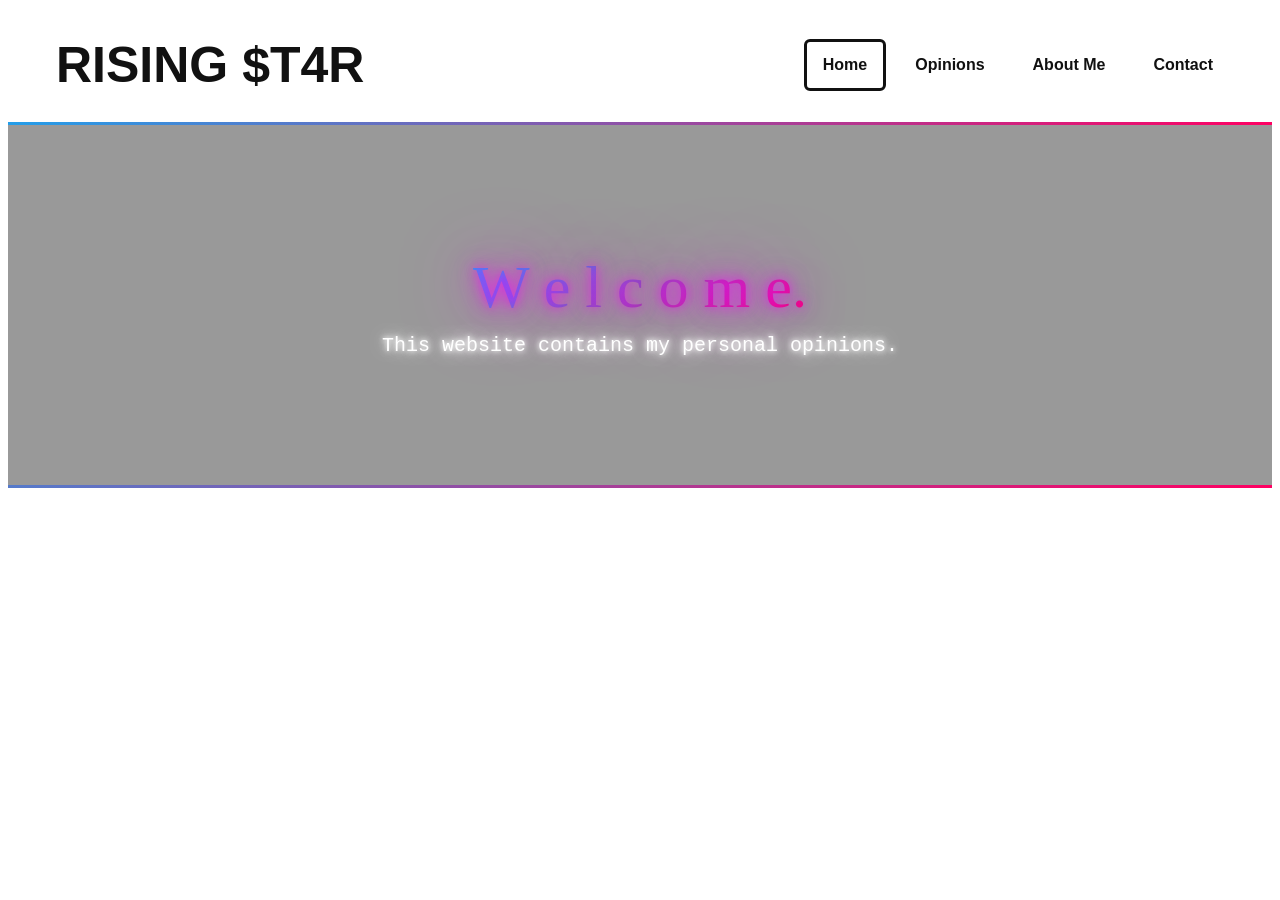
==== home.html @ e404651c "Initial commit" ====
<!DOCTYPE html>
<html lang="en">
<head>
    <meta charset="UTF-8">
    <meta name="viewport" content="width=device-width, initial-scale=1.0">
    <title>Home</title>
    <link rel="stylesheet" href="home.css">
    <script src="home.js" defer></script>
</head>
<body>
    <header>

            <p id="logo">RISING $T4R</p>

            <div id="navliste">
                <ul id="navitems">  
                    <li><a href="home.html">Home</a></li>  
                    <li><a href="opinions.html">Opinions</a></li>     
                    <li><a href="about.html">About Me</a></li>
                    <li><a href="contact.html">Contact</a></li>
                </ul>
            </div>

    </header>
    <main>
        <div id="cover">
            <h1 id="neon">W e l c o m e.</h1>
            <p id="pneon">This website contains my personal opinions.</p>
        </div>
        <div class="content">

        </div>
    </main>
    <footer></footer>
</body>
</html>
---- home.css ----
:root{ 
    --layout-width: 100%;
}

body{
    background-color: white;
    color: #111;
    font-family: Arial, Helvetica, sans-serif;
}

body.dark{

    background-color: #111;
}

header{
    display: flex;
    align-items: center;
    justify-content: space-between;
    max-width: 100vmax;
    padding: 20px 40px;
    margin: 0;
    border-bottom: 3px solid transparent;
    border-image: linear-gradient(150deg, rgb(0, 183, 255), rgb(255, 0, 98)) 1;
}

main {
    width: 100%;
    max-width: var(--layout-width);
    margin: 0 auto; 
}

#background{
    width: auto;
}

#logo{
    padding: 5px;
    margin: 0;
    font-weight: bold;
    font-family: Arial, Helvetica, sans-serif;
    font-size: 50px;
    color: #111;

    border: 3px solid transparent;
    border-radius: 6px;
}

#logo:hover{
    border-color: #111;
}

body.dark #logo{
    color: white;
}

body.dark #logo:hover{
    border-color: white;
}

#navliste{
    margin: 0; padding: 0;
    width: auto; 
    font-family: Arial, Helvetica, sans-serif;
    font-weight: bold;
} 

#navitems{ 
    list-style-type: none; 
    margin: 0; padding: 0; 
    display: flex; 
    justify-content: flex-end;
    gap: 10px;
} 

#navitems li a{ 
    display: block; 
    text-align: center; 
    padding: 14px 16px; 
    text-decoration: none; 
    color: #111;
    border: 3px solid transparent;
    border-radius: 6px;
} 

body.dark #navitems li a{
    display: block; 
    text-align: center; 
    padding: 14px 16px; 
    text-decoration: none; 
    color: white;
    border: 3px solid transparent;
    border-radius: 6px;
}

#navitems li a:hover{
    background: linear-gradient(to right, rgb(15, 126, 218), rgb(224, 84, 166)); 
    color: #111;
    border: 3px solid white; 
    border-radius: 8px;
}

body.dark #navitems li a:hover{
    background: linear-gradient(to right, rgb(15, 126, 218), rgb(224, 84, 166));
    color: white;
    border: 3px solid #111;
    border-radius: 8px;
}

#navitems li a.active{
    border: 3px solid #111;
    border-radius: 6px;
}

body.dark #navitems li a.active{
    border: 3px solid white;
    border-radius: 6px;
}

#navitems li a.active:hover{
    background: linear-gradient(to right, rgb(15, 126, 218), rgb(224, 84, 166)); 
    color: #111;
    border: 3px solid #111; 
    border-radius: 6px;
}

body.dark #navitems li a.active:hover{
    background: linear-gradient(to right, rgb(15, 126, 218), rgb(224, 84, 166));
    color: white;
    border: 3px solid white;
    border-radius: 6px;
}

#cover{
    position: relative;
    width: 100%; 
    height: 40vh;
    border-bottom: 3px solid transparent;
    border-image: linear-gradient(150deg, rgb(0, 183, 255), rgb(255, 0, 98)) 1;
    display: flex;
    flex-direction: column;
    align-items: center;
    justify-content: center;
    gap: 12px;
}

#cover::before{ 
    content:"";
    position: absolute;
    inset: 0;

    background-image:
        linear-gradient(rgba(0, 0, 0, 0.4), rgba(0, 0, 0, 0.4)),
        url("wallpapersden.com_stars-sky-night_3100x1740.jpg");
    background-size: cover;  
    background-repeat: no-repeat;  
    background-position: center top;

    z-index: 0;
}

#cover h1{
    position: relative;
    z-index: 1;
    margin: 0;
    background: linear-gradient(150deg, rgb(0, 183, 255), rgb(255, 0, 98));
    -webkit-background-clip: text;
    background-clip: text;
    color: transparent;
    font-size: 60px;
    font-weight: 500;
    font-family: neon;
}

#neon{
    text-shadow:
        0 0 10px rgba(247, 0, 255, 0.514),
        0 0 20px rgba(247, 0, 255, 0.692),
        0 0 40px rgba(247, 0, 255, 0.582),
        0 0 80px rgb(247, 0, 255);
        animation: flicker 3s infinite alternate;
}

@keyframes flicker {
  0% { opacity: 1; }
  5% { opacity: 0.8; }
  10% { opacity: 1; }
  15% { opacity: 0.9; }
  20% { opacity: 1; }
  30% { opacity: 0.85; }
  40% { opacity: 1; }
  100% { opacity: 1; }
}

@font-face {
    font-family: Neon;
    src: url(VOLACROME.otf);
}

#cover p{
    position: relative;
    z-index: 1;
    margin: 0;
    color: white;
    font-size: 20px;
    text-align: center;
    font-family: 'Courier New', Courier, monospace;
}

#pneon{
    text-shadow:
        0 0 5px rgba(255, 255, 255, 1),
        0 0 10px rgba(255, 255, 255, 0.95),
        0 0 20px rgba(255, 255, 255, 0.8),
        0 0 40px rgba(255, 255, 255, 0.65),
        0 0 60px rgba(255, 255, 255, 0.45);
}
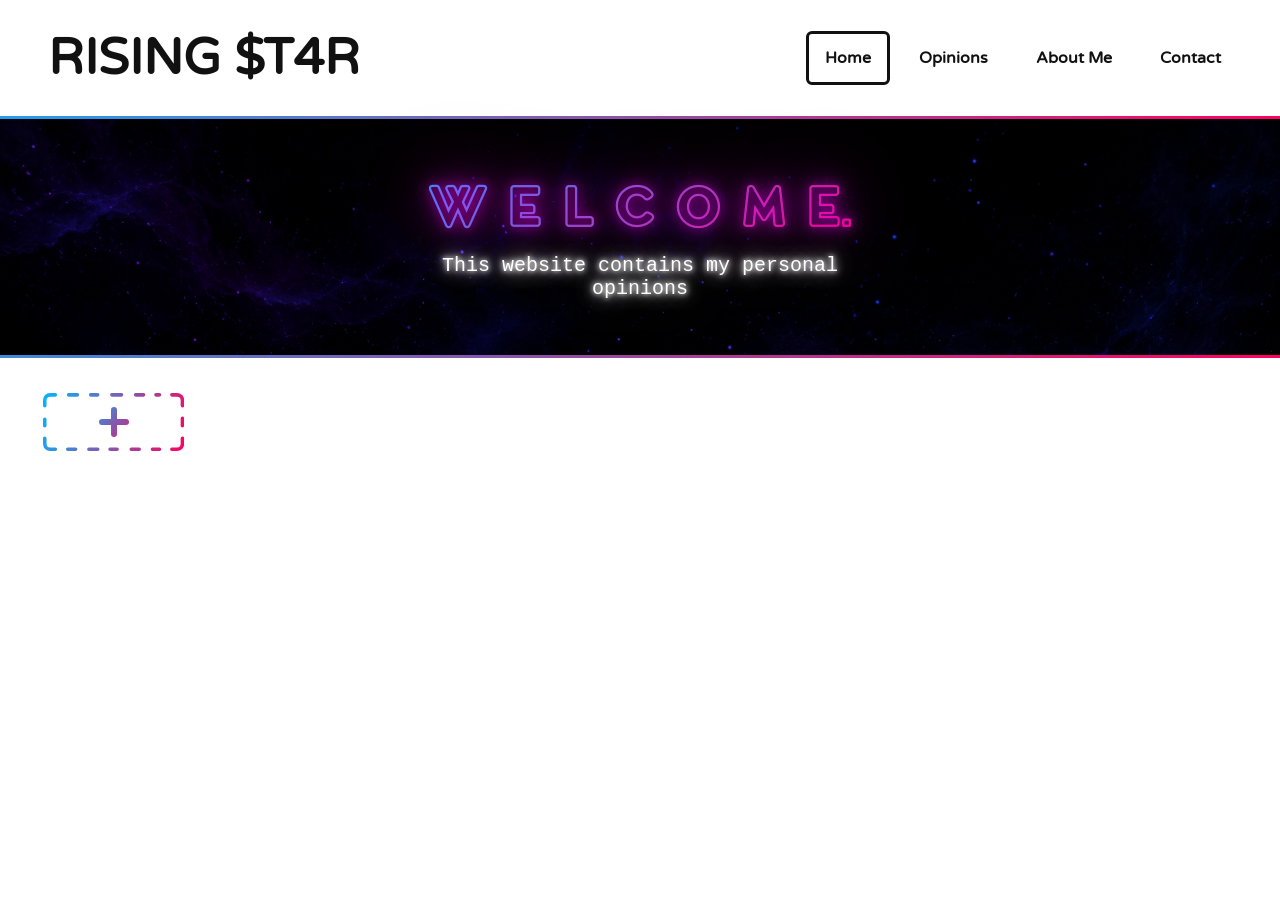
==== commit 6ef86e53: "Base home fast fertig" ====
--- a/home.html
+++ b/home.html
@@ -4,6 +4,9 @@
     <meta charset="UTF-8">
     <meta name="viewport" content="width=device-width, initial-scale=1.0">
     <title>Home</title>
+    <link rel="preconnect" href="https://fonts.googleapis.com">
+    <link rel="preconnect" href="https://fonts.gstatic.com" crossorigin>
+    <link href="https://fonts.googleapis.com/css2?family=Varela+Round&display=swap" rel="stylesheet">
     <link rel="stylesheet" href="home.css">
     <script src="home.js" defer></script>
 </head>
@@ -25,11 +28,33 @@
     <main>
         <div id="cover">
             <h1 id="neon">W e l c o m e.</h1>
-            <p id="pneon">This website contains my personal opinions.</p>
+            <p id="pneon">This website contains my personal<br><span class="word-window"><span class="word-glow" aria-hidden="true"><span>opinions</span></span><span class="word-viewport" aria-live="polite"><span id="rotating-word">opinions</span></span></span></p>
         </div>
-        <div class="content">
-
-        </div>
+        <section class="content" id="page-cards" aria-label="Meine Seiten">
+            <button class="page-card add-page" id="add-page" type="button" aria-label="Neue Seite erstellen">
+                <svg class="add-page-border" viewBox="0 0 160 64" preserveAspectRatio="none" aria-hidden="true">
+                    <defs>
+                        <linearGradient id="add-page-gradient" gradientUnits="userSpaceOnUse" x1="0" y1="0" x2="160" y2="64">
+                            <stop offset="0%" stop-color="rgb(0, 183, 255)"/>
+                            <stop offset="100%" stop-color="rgb(255, 0, 98)"/>
+                        </linearGradient>
+                    </defs>
+                    <path d="M14 2H8A6 6 0 0 0 2 8V14 M146 2H152A6 6 0 0 1 158 8V14 M158 50V56A6 6 0 0 1 152 62H146 M14 62H8A6 6 0 0 1 2 56V50 M29 2H39 M54 2H62 M78 2H89 M105 2H114 M128 2H132 M158 28V36 M132 62H124 M109 62H100 M84 62H76 M62 62H52 M37 62H28 M2 36V29" fill="none" stroke="url(#add-page-gradient)" stroke-width="4" stroke-linecap="round" stroke-linejoin="round"/>
+                </svg>
+                <svg class="add-plus" viewBox="0 0 48 48" aria-hidden="true">
+                    <defs>
+                        <linearGradient id="add-plus-gradient" x1="0" y1="0" x2="48" y2="48" gradientUnits="userSpaceOnUse">
+                            <stop offset="0%" stop-color="rgb(0, 183, 255)"/>
+                            <stop offset="100%" stop-color="rgb(255, 0, 98)"/>
+                        </linearGradient>
+                    </defs>
+                    <path d="M24 12V36 M12 24H36" fill="none" stroke="url(#add-plus-gradient)" stroke-width="6" stroke-linecap="round"/>
+                </svg>
+            </button>
+            <form class="page-card page-name-form" id="page-name-form" hidden>
+                <input id="page-name" name="name" type="text" size="1" maxlength="60" aria-label="Name der Seite" required>
+            </form>
+        </section>
     </main>
     <footer></footer>
 </body>
--- a/home.css
+++ b/home.css
@@ -1,11 +1,26 @@
 :root{ 
     --layout-width: 100%;
+    --rounded-font-family: "Varela Round", "Arial Rounded MT Bold", "Comic Sans MS", "Trebuchet MS", Arial, sans-serif;
+}
+
+*,
+*::before,
+*::after{
+    box-sizing: border-box;
+}
+
+html,
+body{
+    width: 100%;
+    min-width: 0;
+    margin: 0;
+    overflow-x: hidden;
 }
 
 body{
     background-color: white;
     color: #111;
-    font-family: Arial, Helvetica, sans-serif;
+    font-family: var(--rounded-font-family);
 }
 
 body.dark{
@@ -17,7 +32,8 @@
     display: flex;
     align-items: center;
     justify-content: space-between;
-    max-width: 100vmax;
+    width: 100%;
+    max-width: 100%;
     padding: 20px 40px;
     margin: 0;
     border-bottom: 3px solid transparent;
@@ -38,12 +54,13 @@
     padding: 5px;
     margin: 0;
     font-weight: bold;
-    font-family: Arial, Helvetica, sans-serif;
-    font-size: 50px;
+    font-family: var(--rounded-font-family);
+    font-size: clamp(30px, 5vw, 50px);
     color: #111;
 
     border: 3px solid transparent;
     border-radius: 6px;
+    cursor: pointer;
 }
 
 #logo:hover{
@@ -61,7 +78,7 @@
 #navliste{
     margin: 0; padding: 0;
     width: auto; 
-    font-family: Arial, Helvetica, sans-serif;
+    font-family: var(--rounded-font-family);
     font-weight: bold;
 } 
 
@@ -134,7 +151,9 @@
 #cover{
     position: relative;
     width: 100%; 
-    height: 40vh;
+    min-height: 0;
+    height: auto;
+    padding: clamp(32px, 6vh, 56px) 20px;
     border-bottom: 3px solid transparent;
     border-image: linear-gradient(150deg, rgb(0, 183, 255), rgb(255, 0, 98)) 1;
     display: flex;
@@ -149,9 +168,7 @@
     position: absolute;
     inset: 0;
 
-    background-image:
-        linear-gradient(rgba(0, 0, 0, 0.4), rgba(0, 0, 0, 0.4)),
-        url("wallpapersden.com_stars-sky-night_3100x1740.jpg");
+    background-image: url("6008B2A2-7F7C-499F-872D-9C6E4F266EBA.png");
     background-size: cover;  
     background-repeat: no-repeat;  
     background-position: center top;
@@ -167,9 +184,11 @@
     -webkit-background-clip: text;
     background-clip: text;
     color: transparent;
-    font-size: 60px;
+    font-size: clamp(38px, 8vw, 60px);
     font-weight: 500;
     font-family: neon;
+    text-align: center;
+    white-space: nowrap;
 }
 
 #neon{
@@ -202,9 +221,10 @@
     z-index: 1;
     margin: 0;
     color: white;
-    font-size: 20px;
+    font-size: clamp(16px, 2.5vw, 20px);
     text-align: center;
     font-family: 'Courier New', Courier, monospace;
+    white-space: nowrap;
 }
 
 #pneon{
@@ -214,4 +234,401 @@
         0 0 20px rgba(255, 255, 255, 0.8),
         0 0 40px rgba(255, 255, 255, 0.65),
         0 0 60px rgba(255, 255, 255, 0.45);
+}
+
+.word-window{
+    position: relative;
+    display: inline-block;
+    width: 8ch;
+    height: 1.2em;
+    overflow: visible;
+    vertical-align: bottom;
+}
+
+.word-glow,
+.word-viewport{
+    position: absolute;
+    inset: 0;
+}
+
+.word-glow{
+    pointer-events: none;
+}
+
+.word-viewport{
+    overflow: hidden;
+    text-shadow: none;
+}
+
+.word-glow span,
+.word-viewport span{
+    position: absolute;
+    inset: 0;
+}
+
+.word-glow span{
+    color: transparent;
+    transition: opacity 150ms ease;
+    text-shadow:
+        0 0 5px rgba(255, 255, 255, 1),
+        0 0 10px rgba(255, 255, 255, 0.95),
+        0 0 20px rgba(255, 255, 255, 0.8),
+        0 0 40px rgba(255, 255, 255, 0.65),
+        0 0 60px rgba(255, 255, 255, 0.45);
+}
+
+.word-glow .word-entering{
+    opacity: 0;
+}
+
+.word-viewport span{
+    text-shadow: none;
+}
+
+.word-window .word-entering{
+    animation: word-enter 500ms ease both;
+}
+
+.word-window .word-leaving{
+    animation: word-leave 500ms ease both;
+}
+
+@keyframes word-enter{
+    from { transform: translateY(-100%); }
+    to { transform: translateY(0); }
+}
+
+@keyframes word-leave{
+    from { transform: translateY(0); }
+    to { transform: translateY(100%); }
+}
+
+@media (prefers-reduced-motion: reduce){
+    .word-window .word-entering,
+    .word-window .word-leaving{
+        animation-duration: 1ms;
+    }
+}
+
+.content{
+    display: flex;
+    flex-wrap: wrap;
+    align-items: stretch;
+    gap: 20px;
+    padding: clamp(24px, 4vw, 32px) clamp(20px, 4vw, 40px);
+}
+
+.page-card{
+    box-sizing: border-box;
+    flex: 0 0 auto;
+    min-height: 64px;
+    max-width: 100%;
+    padding: 12px 20px;
+    border: 3px solid transparent;
+    border-radius: 6px;
+    color: inherit;
+    font-size: 20px;
+    font-weight: 700;
+    font-family: var(--rounded-font-family);
+}
+
+body.dark .page-card{
+    color: white;
+}
+
+.page-card:not(.add-page){
+    border-color: #111;
+}
+
+body.dark .page-card:not(.add-page){
+    border-color: white;
+}
+
+button.page-card{
+    font: inherit;
+    font-size: 20px;
+    font-weight: 700;
+    cursor: pointer;
+}
+
+.page-card:hover,
+.page-card:focus-visible{
+    background: linear-gradient(to right, rgb(15, 126, 218), rgb(224, 84, 166));
+    color: #111;
+}
+
+body.dark .page-card:hover,
+body.dark .page-card:focus-visible{
+    background: linear-gradient(to right, rgb(15, 126, 218), rgb(224, 84, 166));
+    color: white;
+}
+
+.add-page{
+    position: relative;
+    display: grid;
+    place-items: center;
+    width: 147.2px;
+    height: 64px;
+    min-width: 0;
+    min-height: 0;
+    padding: 0;
+    background: none;
+    border-color: transparent;
+}
+
+.add-page-border{
+    position: absolute;
+    inset: 0;
+    width: 100%;
+    height: 100%;
+    pointer-events: none;
+}
+
+.add-plus{
+    display: block;
+    width: 48px;
+    height: 48px;
+}
+
+.add-page:hover,
+.add-page:focus-visible{
+    background: none;
+    color: #111;
+}
+
+.add-page:hover .add-page-border path,
+.add-page:focus-visible .add-page-border path,
+.add-page:hover .add-plus path,
+.add-page:focus-visible .add-plus path{
+    stroke: #111;
+}
+
+body.dark .add-page:hover,
+body.dark .add-page:focus-visible{
+    background: none;
+    color: white;
+}
+
+body.dark .add-page:hover .add-page-border path,
+body.dark .add-page:focus-visible .add-page-border path,
+body.dark .add-page:hover .add-plus path,
+body.dark .add-page:focus-visible .add-plus path{
+    stroke: white;
+}
+
+.page-link{
+    display: flex;
+    align-items: center;
+    justify-content: center;
+    text-align: center;
+    text-decoration: none;
+    overflow-wrap: anywhere;
+}
+
+.page-name-form{
+    display: flex;
+    flex: 0 0 auto;
+    width: fit-content;
+    justify-content: center;
+    max-width: 100%;
+    padding: 8px;
+}
+
+.page-name-form[hidden]{
+    display: none;
+}
+
+.page-name-form:focus-within{
+    border-color: #111;
+}
+
+body.dark .page-name-form:focus-within{
+    border-color: white;
+}
+
+.page-name-form input{
+    box-sizing: border-box;
+    min-width: 0;
+    width: auto;
+    max-width: 100%;
+    padding: 8px;
+    border: 0;
+    outline: 0;
+    background: transparent;
+    color: inherit;
+    font: inherit;
+    text-align: center;
+}
+
+.note-main{
+    padding: clamp(24px, 4vw, 32px) clamp(20px, 4vw, 40px);
+}
+
+.note-main h1{
+    margin: 0 0 24px;
+    font-family: var(--rounded-font-family);
+    overflow-wrap: anywhere;
+}
+
+.note-main textarea{
+    box-sizing: border-box;
+    display: block;
+    width: 100%;
+    min-height: clamp(280px, 50vh, 700px);
+    padding: 16px;
+    border: 3px solid transparent;
+    border-radius: 6px;
+    font: inherit;
+    font-family: var(--rounded-font-family);
+    resize: vertical;
+}
+
+body.dark .note-main textarea{
+    background: #1b1b1b;
+    color: white;
+}
+
+@media (max-width: 900px){
+    header{
+        flex-wrap: wrap;
+        gap: 12px 16px;
+        padding: 16px 20px;
+    }
+
+    #navliste{
+        flex: 1 1 100%;
+    }
+
+    #navitems{
+        justify-content: flex-start;
+        flex-wrap: wrap;
+        gap: 6px;
+    }
+
+    #navitems li a,
+    body.dark #navitems li a{
+        min-height: 44px;
+        padding: 10px 12px;
+    }
+
+    #cover{
+        background-position: center;
+    }
+
+    .content{
+        align-content: flex-start;
+    }
+}
+
+@media (max-width: 600px){
+    header{
+        align-items: flex-start;
+        padding: 12px 16px;
+    }
+
+    #logo{
+        width: 100%;
+        text-align: center;
+    }
+
+    #navitems{
+        display: grid;
+        grid-template-columns: repeat(2, minmax(0, 1fr));
+        width: 100%;
+    }
+
+    #navitems li{
+        min-width: 0;
+    }
+
+    #navitems li a,
+    body.dark #navitems li a{
+        height: 100%;
+        white-space: normal;
+        overflow-wrap: anywhere;
+    }
+
+    #cover{
+        min-height: 0;
+        padding: 24px 12px;
+        background-position: center;
+    }
+
+    #cover h1{
+        line-height: 1.05;
+        font-size: clamp(28px, 9vw, 38px);
+    }
+
+    #cover p{
+        width: auto;
+        max-width: 100%;
+        line-height: 1.5;
+        font-size: clamp(11px, 3.5vw, 16px);
+    }
+
+    .word-window{
+        width: 8ch;
+    }
+
+    .content,
+    .note-main{
+        padding: 20px 16px;
+    }
+
+    .content{
+        gap: 10px;
+    }
+
+    .page-card{
+        min-height: 48px;
+        font-size: clamp(14px, 4vw, 16px);
+    }
+
+    .page-card:not(.add-page){
+        width: auto;
+        max-width: 100%;
+    }
+
+    .page-link{
+        min-height: 48px;
+    }
+
+    .add-page{
+        width: 112px;
+        height: 48px;
+    }
+
+    .add-plus{
+        width: 36px;
+        height: 36px;
+    }
+
+    .page-name-form{
+        width: 100%;
+    }
+
+    .page-name-form input{
+        width: 100%;
+    }
+
+    .note-main textarea{
+        min-height: 55vh;
+        padding: 12px;
+        font-size: 16px;
+    }
+}
+
+@media (max-width: 380px){
+    #cover{
+        min-height: 0;
+        padding-block: 20px;
+    }
+
+    #cover h1{
+        font-size: 28px;
+    }
+
+    #cover p{
+        font-size: 11px;
+    }
 }
